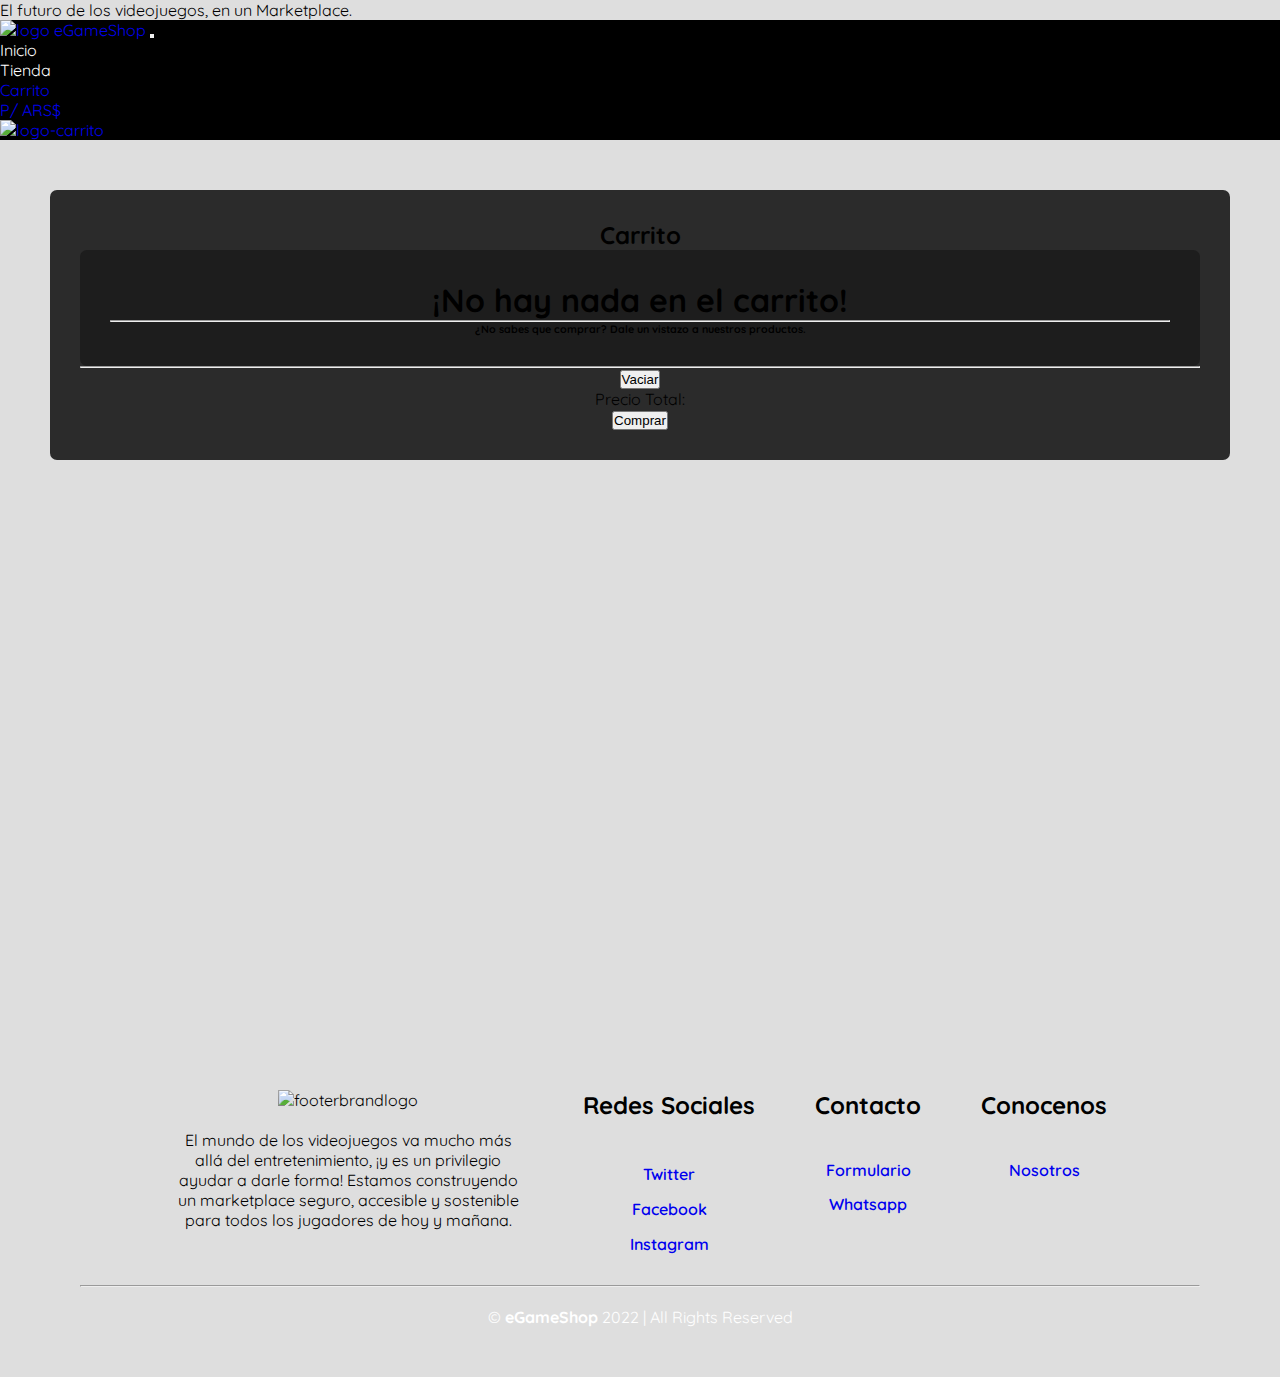
==== pags/carrito.html @ 17305d87 "ultimos cambios" ====
<!DOCTYPE html>
<html lang="en">
<head>
    <meta charset="UTF-8">
    <meta http-equiv="X-UA-Compatible" content="IE=edge">
    <meta name="description" content="">
    <meta name="viewport" content="width=device-width, initial-scale=1.0">
    <title>Tienda | eGameShop.COM</title>
    <link href="https://cdn.jsdelivr.net/npm/bootstrap@5.0.2/dist/css/bootstrap.min.css" rel="stylesheet" 
    integrity="sha384-EVSTQN3/azprG1Anm3QDgpJLIm9Nao0Yz1ztcQTwFspd3yD65VohhpuuCOmLASjC" crossorigin="anonymous">
    <link rel="stylesheet" href="../assets/css/styles.css">
    <link rel="preconnect" href="https://fonts.googleapis.com">
    <link rel="preconnect" href="https://fonts.gstatic.com" crossorigin>
    <link href="https://fonts.googleapis.com/css2?family=Quicksand:wght@400;600;700&family=Signika:wght@300;500&family=Source+Sans+Pro:wght@400;600;700&display=swap" rel="stylesheet">
    <link rel="stylesheet" href="../assets/css/carrito.css">
</head>
<body>

  <!--------------------------------------------------------------------------------------------------------------------------------------------------------------------
    -----------------------------------------------------------------------HEADER-------------------------------------------------------------------------------------------------->

  <header class="container-fluid bg-danger d-flex justify-content-center text-center" id="header">
    <p class="text-light mb-0 p-2 fs-7 fw-bold">El futuro de los videojuegos, en un Marketplace.</p>
  </header>
  
  <!--------------------------------------------------------------------------------------------------------------------------------------------------------------------
    -----------------------------------------------------------------------NAVBAR-HEADER-------------------------------------------------------------------------------------------------->

  <nav class="navbar sticky-top navbar-expand-lg navbar-dark p-3" id="navbar-head">
    <div class="container-fluid">
      <a class="navbar-brand" href="../index.html">
        <img src="../assets/img/logo.png" alt="logo" width="28" height="28" class="d-inline-flex align-text-top" id="logo-head">
        <span class="fs-5 text-danger" id="texto-head">eGameShop</span>
      </a>
      <button class="navbar-toggler" type="button" data-bs-toggle="collapse" data-bs-target="#navbarSupportedContent" aria-controls="navbarSupportedContent" aria-expanded="false" aria-label="Toggle navigation">
        <span class="navbar-toggler-icon"></span>
      </button>
      <div class="collapse navbar-collapse" id="navbarSupportedContent">
        <ul class="navbar-nav me-auto mb-2 mb-lg-0">
          <li class="nav-item">
            <a class="nav-link" href="../index.html">Inicio</a>
          </li>
          <li class="nav-item">
            <a class="nav-link" href="./tienda.html">Tienda</a>
          </li>
        </ul>
        <a href="./carrito.html"><p class="text-light ms-4 me-2 mb-2 mb-lg-0">
          <span class="text-danger fw-bold">Carrito</span> 
          <br> 
          P/ <span id="precioTotal"></span> ARS$
        </p></a>
        <a href="./carrito.html"><img src="../assets/img/carrito.png" alt="logo-carrito" height="40px" width="40px"></a>
      </div>
    </div>
  </nav>

  <!--------------------------------------------------------------------------------------------------------------------------------------------------------------------
    -----------------------------------------------------------------------CARRITO-------------------------------------------------------------------------------------------------->

  <div class="row row-container">
    <!-- Carrito -->
    <main class="col-sm-5 carrito-container" id="">
        <h2 class="text-danger fw-bold fs-1 border-1 border-bottom border-secondary pb-3">Carrito</h2>
        <!-- Elementos del carrito -->
        <section class="products-list pt-2 mt-4" id="carro">
          
        </section>
        <hr>
        <!-- Precio total -->
        <div class="row border-top border-bottom border-1 border-secondary pt-4 pb-4">
          <div class="col text-start">
            <button id="boton-vaciar" class="btn btn-secondary">Vaciar</button>
          </div>
          <div class="col text-end">
            <p class="text-light">Precio Total:</p>
          </div>
          
          
        </div>
        <div class="row mt-4">
          <div class="col text-end">
            <button id="boton-comprar" class="btn btn-danger">Comprar</button>
          </div>
        </div>
        
    </main>
  </div>  














  <!--------------------------------------------------------------------------------------------------------------------------------------------------------------------
    -----------------------------------------------------------------------FOOTER-------------------------------------------------------------------------------------------------->

    <footer>
        <div class="container_footer">
          <div class="box_footer">
            <div class="logo">
              <img src="../assets/img/logo2.png" alt="footerbrandlogo" id="logo-foot">
            </div>
            <div class="terms">
              <p class="fs-18 fw-normal text-light">El mundo de los videojuegos va mucho más allá del entretenimiento, ¡y es un privilegio ayudar a darle forma! Estamos construyendo un marketplace seguro, accesible y sostenible para todos los jugadores de hoy y mañana.</p>
            </div>
          </div>
          <div class="box_footer">
            <h2 class="text-light">Redes Sociales</h2>
            <a href="https://twitter.com/SalemeMateo" class="text-secondary"> <i class="fa-brands fa-twitter-square"></i> Twitter</a>
            <a href="https://www.facebook.com/matu.saleme/" class="text-secondary"> <i class="fa-brands fa-facebook-square"></i> Facebook</a>
            <a href="https://www.instagram.com/mateo.saleme/" class="text-secondary"> <i class="fa-brands fa-instagram-square"></i> Instagram</a>
          </div>
          <div class="box_footer">
            <h2 class="text-light">Contacto</h2>
            <a href="./contacto.html"  class="text-secondary"> <i class="fa-solid fa-envelope-open-text"></i> Formulario</a>
            <a href="https://api.whatsapp.com/send?phone=5493513418561&text=Vengo%20desde%20eGameShop.com,%20tengo%20una%20duda%20sobre..." class="text-secondary"> <i class="fa-brands fa-whatsapp-square"></i> Whatsapp</a>
          </div>
          <div class="box_footer">
            <h2 class="text-light">Conocenos</h2>
            <a href="./nosotros.html" class="text-secondary"> <i class="fa-solid fa-people-group"></i> Nosotros</a>
          </div>
        </div>
        <div class="box_copyrights">
          <hr>
          <p class="text-secondary">© <b>eGameShop</b> 2022  |  All Rights Reserved</p>
        </div>
      </footer>
    
      <script src="https://kit.fontawesome.com/3ac3391d4b.js" crossorigin="anonymous"></script>
      <script src="https://cdn.jsdelivr.net/npm/bootstrap@5.0.2/dist/js/bootstrap.bundle.min.js" 
      integrity="sha384-MrcW6ZMFYlzcLA8Nl+NtUVF0sA7MsXsP1UyJoMp4YLEuNSfAP+JcXn/tWtIaxVXM" crossorigin="anonymous"></script>
      <script src="../assets/js/carrito.js"></script>
      <script src="//cdn.jsdelivr.net/npm/sweetalert2@11"></script>
    
    </body>
    </html>
---- assets/css/styles.css ----
* {
  margin: 0;
  padding: 0;
  box-sizing: border-box;
}

body {
  background-color: #dedede;
  font-family: "Quicksand", sans-serif;
  overflow-x: hidden;
}

a {
  text-decoration: none;
}

/*--------------------------------------------------------------------------------------------------------------------------------------------------------------------
    -----------------------------------------------------------------------NAVBAR--------------------------------------------------------------------------------------------------*/
#navbar-head {
  background-color: #000;
}
#navbar-head div #texto-head {
  font-family: Impact, Haettenschweiler, "Quicksand", sans-serif;
  margin-top: 10px;
}

.nav-link {
  color: white !important;
  margin-right: 5px;
  padding-right: 12px !important;
}

.navLink:hover {
  opacity: 0.8;
}

.linkCarrito:hover {
  opacity: 0.8;
}

.imgCarrito:hover {
  opacity: 0.8;
}

/*--------------------------------------------------------------------------------------------------------------------------------------------------------------------
    -----------------------------------------------------------------------SLIDER-IMG--------------------------------------------------------------------------------------------------*/
.carousel {
  display: flex;
  justify-content: center;
  padding-top: 30px;
  padding-bottom: 30px;
  background-color: rgb(29, 29, 29);
}
.carousel .carousel-inner {
  width: 95%;
  border-radius: 7px;
  transition: 0.5s;
}
.carousel .carousel-inner:hover {
  opacity: 0.8;
  transform: translate(0px, -4px);
}

/*--------------------------------------------------------------------------------------------------------------------------------------------------------------------
    -----------------------------------------------------------------------FOOTER--------------------------------------------------------------------------------------------------*/
footer {
  width: 100%;
  padding: 50px 0px;
  background-image: url(../img/wave.svg);
  background-size: cover;
  position: absolute;
}
footer .container_footer {
  max-width: 1200px;
  display: flex;
  flex-wrap: wrap;
  justify-content: center;
  margin: auto;
  margin-top: 500px;
}
footer .box_footer {
  display: flex;
  flex-direction: column;
  padding: 30px;
  text-align: center;
}
footer .box_footer h2 {
  margin-bottom: 30px;
  font-weight: 700;
}
footer .box_footer a {
  margin-top: 10px;
  text-decoration: none;
  font-weight: 600;
}
footer .box_footer a:hover {
  opacity: 0.8;
}
footer .box_footer a .fa-brands {
  font-size: 20px;
}
footer .box_footer .terms {
  max-width: 350px;
  margin-top: 20px;
}
footer .box_footer .logo #logo-foot {
  width: 180px;
}
footer .box_copyrights {
  max-width: 1200px;
  margin: auto;
  text-align: center;
  padding: 0px 40px;
}
footer .box_copyrights p {
  margin-top: 20px;
  color: #ffffff;
}
footer .box_copyrights hr {
  color: #ffffff;
}

/*--------------------------------------------------------------------------------------------------------------------------------------------------------------------
    ------------------------------------------------------------------------HEADER-INICIO-(TRENDING-GAMES & UPCOMING-GAMES)--------------------------------------------------------------------------------------------------*/
.shop-intro {
  margin-left: 50px;
  margin-right: 50px;
  font-family: Roboto, sans-serif;
  font-size: 14px;
  line-height: normal;
  border: 0;
  box-sizing: border-box;
  display: flex;
  align-items: flex-end;
  flex-wrap: wrap;
  flex-shrink: 0;
  text-align: left;
}
.shop-intro h3 {
  width: calc(100% - 100px);
  padding: 0 8px 0 0;
  flex-grow: 1;
  line-height: 42px;
  white-space: nowrap;
  overflow: hidden;
  text-overflow: ellipsis;
}
.shop-intro button {
  display: inline-flex;
  align-items: center;
  justify-content: center;
  flex-shrink: 0;
  font-size: 12px;
  color: #fff;
  font-weight: 700;
  text-decoration: none;
}
.shop-intro p {
  margin-bottom: 10px;
}

/*--------------------------------------------------------------------------------------------------------------------------------------------------------------------
    -----------------------------------------------------------------------TRENDING-GAMES & UPCOMING-GAMES-(INICIO)--------------------------------------------------------------------------------------------------*/
.trending {
  background-image: url(../img/backgroundsection2.jpg);
  background-size: cover;
}

.upcoming {
  background-image: url(../img/backgroundsection3.jpg);
}

.slide-container {
  width: 100%;
  padding: 40px 0;
  border-radius: 7px;
  justify-content: center;
  align-items: center;
  margin: 0;
  overflow-x: auto;
  scroll-behavior: smooth;
}
.slide-container .slide-content {
  overflow: hidden;
  border-radius: 25px;
  justify-content: center;
  align-items: center;
}
.slide-container .slide-content .card-wrapper {
  display: flex;
  flex-wrap: wrap;
  width: 100%;
  justify-content: center;
  align-items: center;
  margin: 0;
}
.slide-container .slide-content .card-wrapper .card:hover {
  box-shadow: 0 3px 6px rgba(0, 0, 0, 0.16);
  transform: translate(0px, -8px);
}
.slide-container .slide-content .card-wrapper .card {
  width: auto;
  margin: 40px;
  box-sizing: border-box;
  text-align: center;
  border-radius: 10px;
  align-items: center;
  cursor: pointer;
  box-shadow: 0 14px 28px rgba(0, 0, 0, 0.25), 0 10px 10px rgba(0, 0, 0, 0.22);
  transition: 0.4s;
  background: white;
}
.slide-container .slide-content .card-wrapper .card img {
  width: 60%;
}
.slide-container .slide-content .card-wrapper .card .card-title {
  text-align: center;
  font-size: 30px;
  margin: 0;
  padding-top: 15px;
  font-weight: 700;
  font-family: "Source Sans Pro", sans-serif;
}
.slide-container .slide-content .card-wrapper .card h6 {
  font-size: 24px;
  text-align: center;
  color: rgb(233, 10, 10);
  margin: 0;
  padding-bottom: 8px;
  font-weight: 400;
  font-family: "Signika", sans-serif;
}
.slide-container .slide-content .card-wrapper .card .buy-1 {
  text-align: center;
  font-size: 24px;
  color: #fff;
  width: 100%;
  padding: 15px;
  border: 0;
  outline: none;
  cursor: pointer;
  margin-top: auto;
  border-bottom-right-radius: 10px;
  border-bottom-left-radius: 10px;
}
.slide-container .slide-content .card-wrapper .card .card-list {
  list-style: none;
  display: flex;
  justify-content: center;
  align-items: center;
  padding-top: 0;
  margin-right: 26px;
}
.slide-container .slide-content .card-wrapper .card .card-list li {
  padding: 5px;
}
.slide-container .slide-content .card-wrapper .card .card-list li .fa {
  font-size: 26px;
  transition: 0.4s;
}
.slide-container .slide-content .card-wrapper .card .card-list li .fa-solid {
  padding-top: 5px;
  font-size: 20px;
}
.slide-container .slide-content .card-wrapper .card .card-list li .checked {
  color: rgb(255, 146, 5);
}
.slide-container .slide-content .card-wrapper .card .card-list li .fa:hover {
  transform: scale(1.3);
  transition: 0.6s;
}

/*--------------------------------------------------------------------------------------------------------------------------------------------------------------------
    -----------------------------------------------------------------------OFFERT-BANNERS-(INICIO)--------------------------------------------------------------------------------------------------*/
.offert-menu {
  margin-top: 60px;
  margin-bottom: 60px;
}

.offert-menus {
  margin-top: 60px;
  margin-bottom: 110px;
}

/*--------------------------------------------------------------------------------------------------------------------------------------------------------------------
    -----------------------------------------------------------------------CONTACT-FORM--------------------------------------------------------------------------------------------------*/
.container-form {
  max-width: 550px;
  margin-left: auto;
  margin-right: auto;
  margin-top: 50px;
  padding: 1.5rem;
  background-color: #212529;
  border-radius: 7px;
}
.container-form #logo-form {
  font-size: 3em;
  font-weight: 700;
  padding-bottom: 5px;
}
.container-form .contact-wrap * {
  padding: 1em;
}
.container-form .contact-wrap .contact-form {
  background: #000;
  border-radius: 5px;
  box-shadow: 0 0 20px 0 rgba(0, 0, 0, 0.3);
}
.container-form .contact-wrap .contact-form form {
  margin: 0;
  padding: 1rem;
  display: grid;
  grid-template-columns: 1fr 1fr;
}
.container-form .contact-wrap .contact-form form .block {
  grid-column: 1/3;
}
.container-form .contact-wrap .contact-form form p {
  margin: 0;
  padding: 1em;
}
.container-form .contact-wrap .contact-form form button {
  width: 100%;
  padding: 1em;
  border: none;
  background: none;
  outline: none;
  color: #fff;
  border-bottom: 1px solid #d63031;
  border-radius: 2px;
}
.container-form .contact-wrap .contact-form form button:hover {
  background: #d63031;
}
.container-form .contact-wrap .contact-form form textarea, .container-form .contact-wrap .contact-form form input {
  width: 100%;
  padding: 0.7em;
  border: none;
  background: none;
  outline: none;
  color: #fff;
  border-bottom: 1px solid #d63031;
}

/*--------------------------------------------------------------------------------------------------------------------------------------------------------------------
    -----------------------------------------------------------------------CATEGORIAS-TIENDA--------------------------------------------------------------------------------------------------*/
.wrap {
  max-width: 1100px;
  width: 90%;
  margin: auto;
}
.wrap h1 {
  color: #212529;
  font-weight: 600;
  display: flex;
  flex-direction: column;
  margin: 15px 0px;
  padding-top: 5px;
}
.wrap h1:after {
  content: "";
  width: 100%;
  height: 1px;
  background: #C7C7C7;
  margin: 20px 0;
}
.wrap .store-wrapper {
  display: flex;
  flex-wrap: wrap;
}
.wrap .store-wrapper .category_list {
  display: flex;
  flex-direction: column;
  width: 18%;
}
.wrap .store-wrapper .category_list .category_item {
  display: block;
  width: 90%;
  padding: 15px 0;
  margin-bottom: 20px;
  background: #dc3545;
  text-align: center;
  text-decoration: none;
  color: #fff;
}
.wrap .store-wrapper .category_list .item-active {
  background: #6a6a6a;
}
.wrap .store-wrapper .products-list {
  width: 82%;
  display: flex;
  flex-wrap: wrap;
}
.wrap .store-wrapper .products-list .product-item:hover {
  box-shadow: 0 3px 6px rgba(0, 0, 0, 0.16);
  transform: translate(0px, -8px);
}
.wrap .store-wrapper .products-list .product-item {
  width: 22%;
  margin-left: 3%;
  margin-bottom: 25px;
  box-shadow: 0px 0px 6px 0px rgba(0, 0, 0, 0.22);
  display: flex;
  flex-direction: column;
  align-items: center;
  align-self: flex-start;
  transition: all 0.4s;
}
.wrap .store-wrapper .products-list .product-item img {
  width: 100%;
}
.wrap .store-wrapper .products-list .product-item p {
  display: block;
  width: 100%;
  padding: 8px 0;
  background: #ffffff;
  font-family: "Signika", sans-serif;
  font-weight: 600;
  text-align: center;
  text-decoration: none;
  margin-bottom: 1px;
}
.wrap .store-wrapper .products-list .product-item h6 {
  display: block;
  width: 100%;
  padding: 4px 0;
  background: #ffffff;
  font-family: "Source Sans Pro", sans-serif;
  font-weight: 800;
  color: rgb(0, 0, 0);
  text-align: center;
  text-decoration: none;
  margin-bottom: 1px;
}
.wrap .store-wrapper .products-list .product-item .cant-btn {
  background: #ffffff;
  justify-content: space-between;
}
.wrap .store-wrapper .products-list .product-item .cant-btn input {
  font-size: small;
}

/*--------------------------------------------------------------------------------------------------------------------------------------------------------------------
    -----------------------------------------------------------------------PAGINATION--------------------------------------------------------------------------------------------------*/
.pagination {
  margin-left: 220px;
}

/*--------------------------------------------------------------------------------------------------------------------------------------------------------------------
    -----------------------------------------------------------------------MEDIA-QUERYS--------------------------------------------------------------------------------------------------*/
@media screen and (max-width: 1200px) {
  .offert-menus {
    width: 85%;
  }
  .offert-menu {
    width: 85%;
  }
}
@media screen and (max-width: 1100px) {
  .products-list .product-item {
    width: 30.3% !important;
  }
}
@media (max-width: 1000px) {
  .offert-menu {
    width: 75% !important;
  }
}
@media screen and (max-width: 900px) {
  #header p {
    font-size: 13px;
  }
  .category_list,
.products-list {
    width: 100% !important;
  }
  .category_list {
    flex-direction: row !important;
    justify-content: space-between;
  }
  .category_list .category_item {
    align-self: flex-start;
    width: 15%;
    font-size: 14px;
  }
  .products-list .product-item {
    margin-left: 4.5% !important;
  }
  .products-list .product-item:nth-child(3n+1) {
    margin-left: 0px !important;
  }
  .swiper-button-next {
    height: 560px !important;
  }
  .swiper-button-prev {
    height: 560px !important;
  }
  .card {
    width: 30% !important;
  }
  .card img {
    width: 70% !important;
  }
  .card .card-list .fa-star {
    font-size: 15px !important;
  }
  .card .card-list .fa-solid {
    font-size: 10px !important;
  }
  .card h3 {
    font-size: 15px !important;
  }
  .card h6 {
    font-size: 15px !important;
  }
  .card button {
    font-size: 15px !important;
  }
  .pagination {
    margin-left: 0px !important;
  }
}
@media screen and (max-width: 750px) {
  .comment-section h5 {
    display: flex;
    text-align: center;
    align-items: center;
    justify-content: center;
  }
  .comment-section p {
    font-size: 14px;
  }
  .card {
    width: 35% !important;
  }
  .contact-wrap {
    display: grid;
    grid-template-columns: 1fr 1fr;
  }
  .container-form {
    max-width: 400px;
  }
  .container-form #logo-form {
    text-align: start !important;
    margin-left: 40px;
    font-size: 40px !important;
  }
}
@media screen and (max-width: 700px) {
  .category_list {
    flex-direction: column !important;
  }
  .category_item, .category_items {
    width: 100% !important;
    margin-bottom: 10px !important;
    align-items: center !important;
  }
  .pagination {
    font-size: 10px;
  }
}
@media screen and (max-width: 600px) {
  .products-list .product-item {
    width: 47.5% !important;
  }
  .products-list .product-item:nth-child(3n+1) {
    margin-left: 4.5% !important;
  }
  .products-list .product-item:nth-child(2n+1) {
    margin-left: 0px !important;
  }
}
@media screen and (max-width: 500px) {
  .comment-section h5 {
    display: flex;
    text-align: center;
    align-items: center;
    justify-content: center;
    font-size: 15px;
  }
  .comment-section h5 img {
    width: 15px;
    height: 15px;
  }
  .comment-section p {
    font-size: 10px;
  }
  #header p {
    font-size: 11px;
  }
  .card {
    width: 55% !important;
  }
  #logo-foot {
    width: 40% !important;
  }
  .terms p {
    font-size: 13px;
  }
  .box_footer {
    font-size: 12px;
    padding: 15px !important;
    align-items: center;
  }
  .shop-intro {
    margin-right: 50px;
  }
  .shop-intro p {
    font-size: 13px !important;
  }
  .box_footer h2 {
    font-size: 20px;
  }
  #intro h1 {
    font-size: 20px !important;
  }
  #intro p {
    font-size: 13px !important;
  }
  .contact-wrap {
    font-size: 10px;
  }
  .container-form {
    max-width: 300px;
  }
  .container-form #logo-form {
    text-align: start !important;
    margin-left: 16px !important;
    font-size: 30px !important;
  }
}
@media screen and (max-width: 350px) {
  .comment-section h5 {
    display: inline-block;
    text-align: center;
    align-items: center;
    justify-content: center;
    font-size: 8px;
  }
  .comment-section h5 img {
    width: 12px;
    height: 12px;
    margin-right: 4px;
    display: inline-block;
  }
  .comment-section p {
    font-size: 7px;
  }
  .products-list .product_item {
    width: 100% !important;
    margin-left: 0px !important;
  }
  #logo-foot {
    width: 40% !important;
  }
  .terms p {
    font-size: 11px;
  }
  .box_copyrights p {
    font-size: 11px;
  }
  .card {
    width: 80% !important;
  }
  .card h6 {
    padding-bottom: 0px !important;
  }
  .card .card-list .fa-star {
    font-size: 10px !important;
  }
  .card .card-list .fa-solid {
    font-size: 8px !important;
  }
}
.buy-2 {
  text-align: center;
  font-size: 10px;
  color: #fff;
  width: 100%;
  padding: 15px;
  border: 0;
  outline: none;
  cursor: pointer;
  border-radius: 0px;
}

.comment-img {
  margin-right: 10px;
  justify-content: space-between;
}

.comment-header {
  margin-left: 50px;
  margin-right: 50px;
}

.comment-section {
  margin-right: 50px;
  margin-left: 50px;
  background-color: rgb(29, 29, 29);
  box-shadow: 2px 2px;
  padding: 20px 30px;
  border-radius: 7px;
}/*# sourceMappingURL=styles.css.map */
---- assets/css/carrito.css ----
.row-container{
    justify-content: center;
}

.carrito-container{
    margin: 50px;
    padding: 30px;
    text-align: center;
    background-color: rgb(43, 43, 43);
    border-radius: 7px;
}

.products-list{
    background-color: #1d1d1d;
    padding: 30px;
    border-radius: 7px;
}

.product-item{
    border: 0;
    box-sizing: border-box;
    display: flex;
    align-items: center;
    flex-wrap: wrap;
    flex-shrink: 0;
    text-align: center;
    margin: 10px;
    padding-bottom: 10px;
}

.product-item img{
    width: calc(250px - 100px);
    padding: 0 8px 0 0;
    white-space: nowrap;
    overflow: hidden;
    text-overflow: ellipsis;
}

.product-item p{
    color: white;
}

.product-item h6{
    color: white;
}

.cant{
    color: white;
}

#boton-eliminar{
    display: inline-flex;
    align-items: center;
    justify-content: center;
    flex-shrink: 0;
    font-size: 12px;
    color: #fff;
    font-weight: 700;
    text-decoration: none;
}

#boton-vaciar{
    align-items: end;
    justify-content: end;
    
}
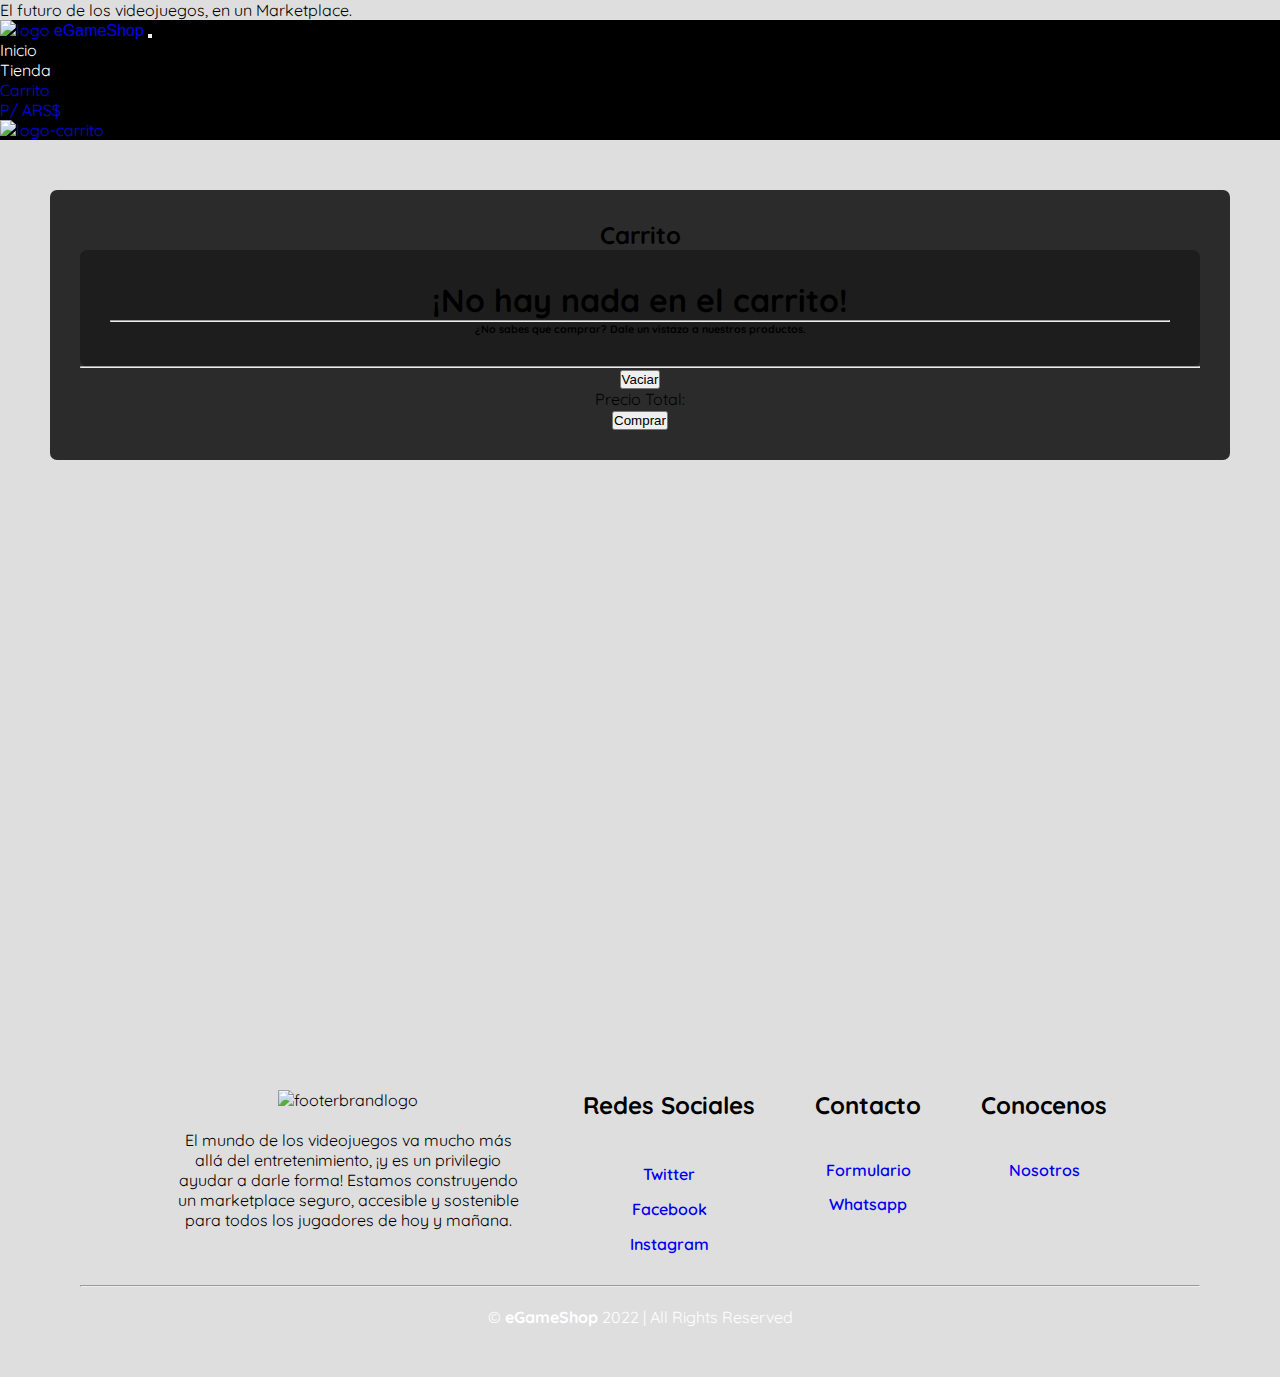
==== commit 876b08fd: "final entrega" ====
--- a/pags/carrito.html
+++ b/pags/carrito.html
@@ -36,20 +36,22 @@
         <span class="navbar-toggler-icon"></span>
       </button>
       <div class="collapse navbar-collapse" id="navbarSupportedContent">
-        <ul class="navbar-nav me-auto mb-2 mb-lg-0">
+        <ul class="navbar-nav ms-auto mb-2 mb-lg-0">
           <li class="nav-item">
-            <a class="nav-link" href="../index.html">Inicio</a>
+            <a class="nav-link border-1 border-end border-secondary" href="../index.html"><span class="navLink">Inicio</span></a>
           </li>
           <li class="nav-item">
-            <a class="nav-link" href="./tienda.html">Tienda</a>
+            <a class="nav-link border-1 border-end border-secondary" href="./tienda.html"><span class="navLink">Tienda</span></a>
           </li>
         </ul>
-        <a href="./carrito.html"><p class="text-light ms-4 me-2 mb-2 mb-lg-0">
-          <span class="text-danger fw-bold">Carrito</span> 
-          <br> 
-          P/ <span id="precioTotal"></span> ARS$
-        </p></a>
-        <a href="./carrito.html"><img src="../assets/img/carrito.png" alt="logo-carrito" height="40px" width="40px"></a>
+        <a href="./carrito.html">
+          <p class="text-light ms-3 me-2 mb-2 mb-lg-0 linkCarrito">
+            <span class="text-danger fw-bold">Carrito</span> 
+            <br> 
+            P/ <span id="precioTotal"></span> ARS$
+          </p>
+        </a>
+        <a href="./carrito.html"><img class="imgCarrito" src="../assets/img/carrito.png" alt="logo-carrito" height="40px" width="40px"></a>
       </div>
     </div>
   </nav>
@@ -72,7 +74,7 @@
             <button id="boton-vaciar" class="btn btn-secondary">Vaciar</button>
           </div>
           <div class="col text-end">
-            <p class="text-light">Precio Total:</p>
+            <p class="text-light">Precio Total:<span id="precioTotalCarro"></span></p>
           </div>
           
           
--- a/assets/css/styles.css
+++ b/assets/css/styles.css
@@ -20,7 +20,7 @@
   background-color: #000;
 }
 #navbar-head div #texto-head {
-  font-family: Impact, Haettenschweiler, "Quicksand", sans-serif;
+  font-family: Impact, sans-serif;
   margin-top: 10px;
 }
 
@@ -32,14 +32,17 @@
 
 .navLink:hover {
   opacity: 0.8;
+  transition: 0.4s;
 }
 
 .linkCarrito:hover {
   opacity: 0.8;
+  transition: 0.4s;
 }
 
 .imgCarrito:hover {
   opacity: 0.8;
+  transition: 0.4s;
 }
 
 /*--------------------------------------------------------------------------------------------------------------------------------------------------------------------
@@ -95,6 +98,7 @@
 }
 footer .box_footer a:hover {
   opacity: 0.8;
+  transition: 0.4s;
 }
 footer .box_footer a .fa-brands {
   font-size: 20px;
@@ -196,14 +200,14 @@
 }
 .slide-container .slide-content .card-wrapper .card:hover {
   box-shadow: 0 3px 6px rgba(0, 0, 0, 0.16);
-  transform: translate(0px, -8px);
+  transform: translate(0px, -4px);
 }
 .slide-container .slide-content .card-wrapper .card {
   width: auto;
   margin: 40px;
   box-sizing: border-box;
   text-align: center;
-  border-radius: 10px;
+  border-radius: 2px;
   align-items: center;
   cursor: pointer;
   box-shadow: 0 14px 28px rgba(0, 0, 0, 0.25), 0 10px 10px rgba(0, 0, 0, 0.22);
@@ -211,14 +215,16 @@
   background: white;
 }
 .slide-container .slide-content .card-wrapper .card img {
-  width: 60%;
+  width: 90%;
+  margin-top: 10px;
+  height: 320px;
 }
 .slide-container .slide-content .card-wrapper .card .card-title {
   text-align: center;
   font-size: 30px;
   margin: 0;
   padding-top: 15px;
-  font-weight: 700;
+  font-weight: 600;
   font-family: "Source Sans Pro", sans-serif;
 }
 .slide-container .slide-content .card-wrapper .card h6 {
@@ -230,18 +236,19 @@
   font-weight: 400;
   font-family: "Signika", sans-serif;
 }
-.slide-container .slide-content .card-wrapper .card .buy-1 {
+.slide-container .slide-content .card-wrapper .card .buybtn {
+  padding: 10px;
+}
+.slide-container .slide-content .card-wrapper .card a, .slide-container .slide-content .card-wrapper .card .buy-1 {
   text-align: center;
   font-size: 24px;
   color: #fff;
   width: 100%;
-  padding: 15px;
   border: 0;
   outline: none;
   cursor: pointer;
   margin-top: auto;
-  border-bottom-right-radius: 10px;
-  border-bottom-left-radius: 10px;
+  border-radius: 0px;
 }
 .slide-container .slide-content .card-wrapper .card .card-list {
   list-style: none;
@@ -435,6 +442,7 @@
 .wrap .store-wrapper .products-list .product-item .cant-btn {
   background: #ffffff;
   justify-content: space-between;
+  width: 100%;
 }
 .wrap .store-wrapper .products-list .product-item .cant-btn input {
   font-size: small;
@@ -466,6 +474,34 @@
     width: 75% !important;
   }
 }
+@media screen and (max-width: 990px) {
+  .searchBar {
+    display: inline-flex !important;
+    margin-top: 22px;
+    margin-bottom: 6px;
+  }
+  .searchBar input {
+    margin-left: 0px !important;
+  }
+  .nav-link {
+    color: white !important;
+    margin-right: 5px;
+    padding-right: 12px !important;
+    border: 0px !important;
+    margin-top: 8px;
+  }
+  .linkCarrito {
+    display: inline-block;
+    align-items: center !important;
+    margin: 0px !important;
+    margin-top: 6px !important;
+  }
+  .imgCarrito {
+    display: inline-block;
+    align-items: center !important;
+    margin-bottom: 22px !important;
+  }
+}
 @media screen and (max-width: 900px) {
   #header p {
     font-size: 13px;
@@ -480,7 +516,6 @@
   }
   .category_list .category_item {
     align-self: flex-start;
-    width: 15%;
     font-size: 14px;
   }
   .products-list .product-item {
@@ -499,7 +534,8 @@
     width: 30% !important;
   }
   .card img {
-    width: 70% !important;
+    width: 90% !important;
+    height: 250px !important;
   }
   .card .card-list .fa-star {
     font-size: 15px !important;
@@ -559,6 +595,48 @@
     font-size: 10px;
   }
 }
+@media screen and (max-width: 650px) {
+  .shop-intro {
+    margin-left: 50px;
+    margin-right: 50px;
+    font-family: Roboto, sans-serif;
+    line-height: normal;
+    border: 0;
+    box-sizing: border-box;
+    display: flex;
+    align-items: fex-end;
+    flex-wrap: wrap;
+    flex-shrink: 0;
+    text-align: left;
+  }
+  .shop-intro h3 {
+    width: calc(100% - 100px);
+    padding: 0 8px 0 0;
+    flex-grow: 1;
+    font-size: 20px;
+    line-height: 42px;
+    white-space: normal !important;
+    overflow: hidden;
+    text-overflow: ellipsis;
+    line-height: 32px;
+  }
+  .shop-intro button {
+    display: inline-flex;
+    align-items: center;
+    justify-content: center;
+    flex-shrink: 0;
+    font-size: 12px;
+    color: #fff;
+    font-weight: 700;
+    text-decoration: none;
+    margin-bottom: 10px;
+  }
+  .shop-intro p {
+    margin-bottom: 10px;
+    font-size: 12px !important;
+    text-align: center;
+  }
+}
 @media screen and (max-width: 600px) {
   .products-list .product-item {
     width: 47.5% !important;
@@ -571,6 +649,46 @@
   }
 }
 @media screen and (max-width: 500px) {
+  .shop-intro {
+    margin-left: 50px;
+    margin-right: 50px;
+    font-family: Roboto, sans-serif;
+    line-height: normal;
+    border: 0;
+    box-sizing: border-box;
+    display: flex;
+    align-items: fex-end;
+    flex-wrap: wrap;
+    flex-shrink: 0;
+    text-align: left;
+  }
+  .shop-intro h3 {
+    width: calc(100% - 100px);
+    padding: 0 8px 0 0;
+    flex-grow: 1;
+    font-size: 20px;
+    line-height: 42px;
+    white-space: normal !important;
+    overflow: hidden;
+    text-overflow: ellipsis;
+    line-height: 32px;
+  }
+  .shop-intro button {
+    display: inline-flex;
+    align-items: center;
+    justify-content: center;
+    flex-shrink: 0;
+    font-size: 12px;
+    color: #fff;
+    font-weight: 700;
+    text-decoration: none;
+    margin-bottom: 20px;
+  }
+  .shop-intro p {
+    margin-bottom: 10px;
+    font-size: 12px !important;
+    text-align: center;
+  }
   .comment-section h5 {
     display: flex;
     text-align: center;
@@ -602,12 +720,6 @@
     padding: 15px !important;
     align-items: center;
   }
-  .shop-intro {
-    margin-right: 50px;
-  }
-  .shop-intro p {
-    font-size: 13px !important;
-  }
   .box_footer h2 {
     font-size: 20px;
   }
@@ -630,6 +742,71 @@
   }
 }
 @media screen and (max-width: 350px) {
+  .prodNr {
+    margin: 0px !important;
+    padding: 8px !important;
+  }
+  .shop-intro {
+    margin-left: 50px;
+    margin-right: 50px;
+    font-family: Roboto, sans-serif;
+    line-height: normal;
+    border: 0;
+    box-sizing: border-box;
+    display: grid;
+    align-items: center !important;
+    flex-wrap: wrap;
+    flex-shrink: 0;
+    text-align: center;
+  }
+  .shop-intro h3 {
+    width: 100%;
+    padding: 0 8px 0 0;
+    flex-grow: 1;
+    font-size: 20px;
+    line-height: 42px;
+    white-space: normal !important;
+    overflow: hidden;
+    text-overflow: ellipsis;
+    line-height: 32px;
+  }
+  .shop-intro button {
+    display: inline-flex;
+    align-items: center;
+    justify-content: center;
+    flex-shrink: 0;
+    font-size: 12px;
+    color: #fff;
+    font-weight: 700;
+    text-decoration: none;
+    margin-bottom: 10px;
+  }
+  .shop-intro p {
+    margin-bottom: 10px;
+    font-size: 12px !important;
+  }
+  .card {
+    width: 80% !important;
+  }
+  .card img {
+    width: 90% !important;
+    height: 160px !important;
+  }
+  .card .card-list .fa-star {
+    font-size: 8px !important;
+  }
+  .card .card-list .fa-solid {
+    font-size: 4px !important;
+  }
+  .card h3 {
+    font-size: 15px !important;
+  }
+  .card h6 {
+    font-size: 15px !important;
+  }
+  .card button {
+    font-size: 12px !important;
+  }
   .comment-section h5 {
     display: inline-block;
     text-align: center;
@@ -658,18 +835,6 @@
   }
   .box_copyrights p {
     font-size: 11px;
-  }
-  .card {
-    width: 80% !important;
-  }
-  .card h6 {
-    padding-bottom: 0px !important;
-  }
-  .card .card-list .fa-star {
-    font-size: 10px !important;
-  }
-  .card .card-list .fa-solid {
-    font-size: 8px !important;
   }
 }
 .buy-2 {
--- a/assets/css/carrito.css
+++ b/assets/css/carrito.css
@@ -16,7 +16,7 @@
     border-radius: 7px;
 }
 
-.product-item{
+.product-carrito{
     border: 0;
     box-sizing: border-box;
     display: flex;
@@ -25,10 +25,12 @@
     flex-shrink: 0;
     text-align: center;
     margin: 10px;
-    padding-bottom: 10px;
+    margin-bottom: 20px;
+    padding: 15px;
+    background-color: rgb(43, 43, 43);
 }
 
-.product-item img{
+.product-carrito img{
     width: calc(250px - 100px);
     padding: 0 8px 0 0;
     white-space: nowrap;
@@ -36,11 +38,11 @@
     text-overflow: ellipsis;
 }
 
-.product-item p{
+.product-carrito p{
     color: white;
 }
 
-.product-item h6{
+.product-carrito h6{
     color: white;
 }
 
